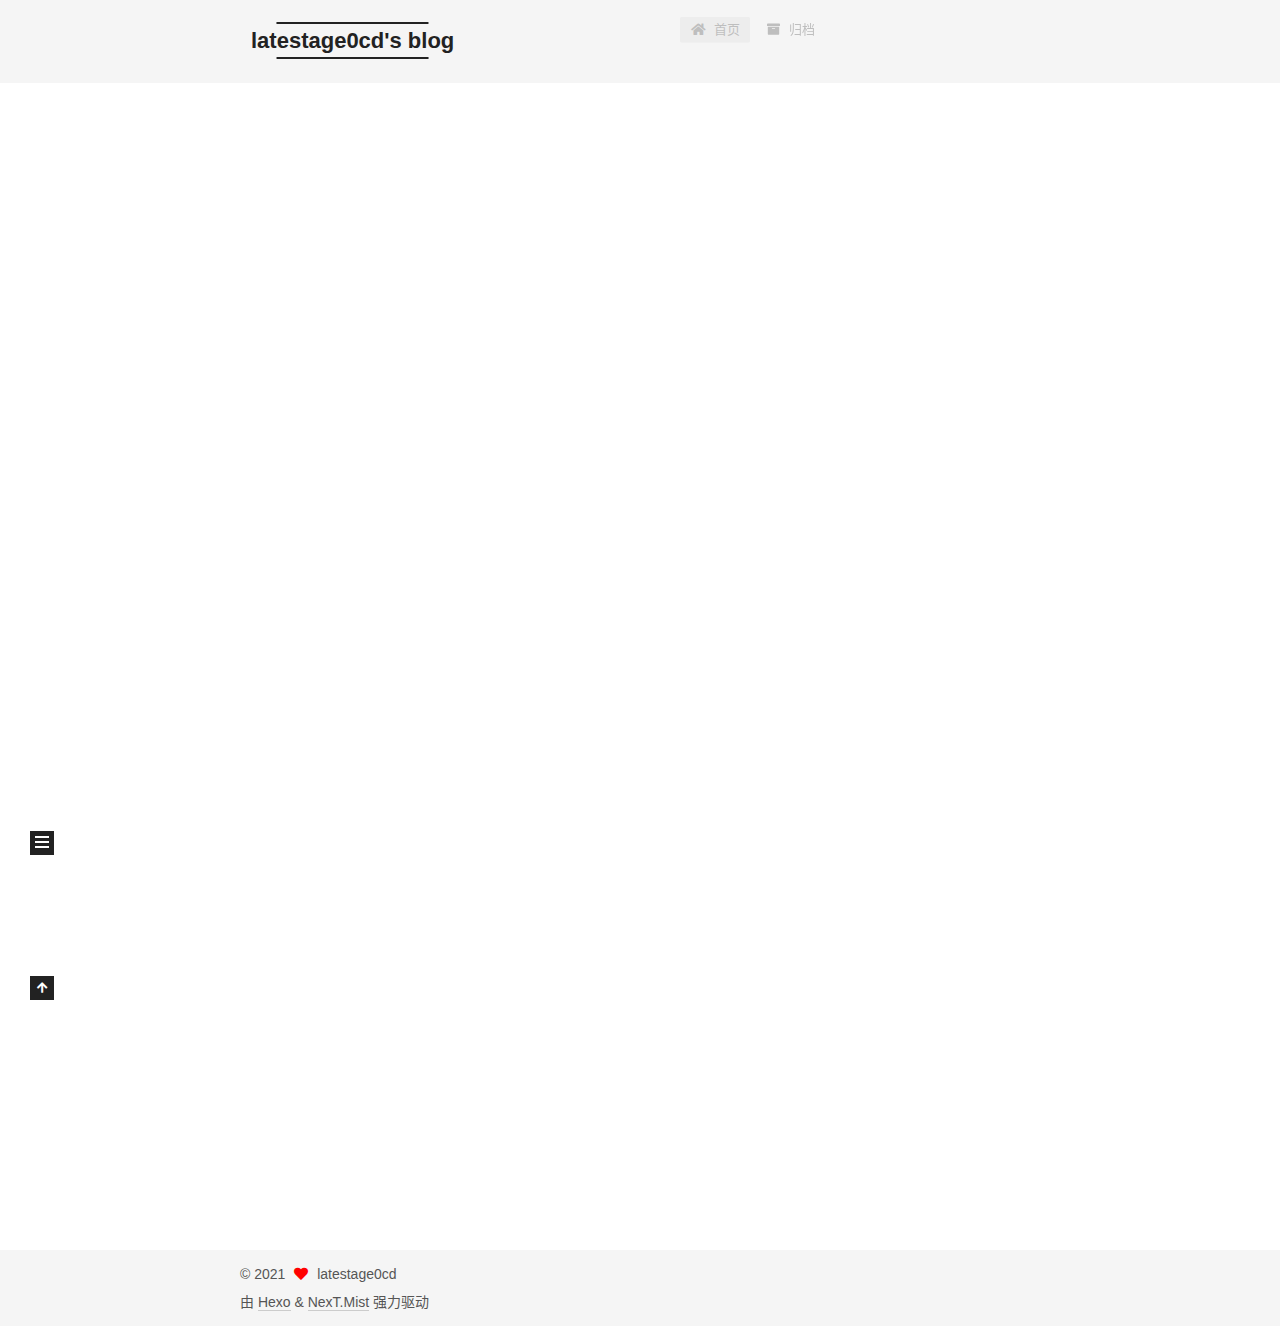
==== index.html @ 25f6921d "Site updated: 2021-05-01 20:34:21" ====
<!DOCTYPE html>
<html lang="zh-CN">
<head>
  <meta charset="UTF-8">
<meta name="viewport" content="width=device-width, initial-scale=1, maximum-scale=2">
<meta name="theme-color" content="#222">
<meta name="generator" content="Hexo 5.4.0">
  <link rel="apple-touch-icon" sizes="180x180" href="/images/apple-touch-icon-next.png">
  <link rel="icon" type="image/png" sizes="32x32" href="/images/favicon-32x32-next.png">
  <link rel="icon" type="image/png" sizes="16x16" href="/images/favicon-16x16-next.png">
  <link rel="mask-icon" href="/images/logo.svg" color="#222">

<link rel="stylesheet" href="/css/main.css">


<link rel="stylesheet" href="/lib/font-awesome/css/all.min.css">

<script id="hexo-configurations">
    var NexT = window.NexT || {};
    var CONFIG = {"hostname":"example.com","root":"/","scheme":"Mist","version":"7.8.0","exturl":false,"sidebar":{"position":"left","display":"post","padding":18,"offset":12,"onmobile":false},"copycode":{"enable":false,"show_result":false,"style":null},"back2top":{"enable":true,"sidebar":false,"scrollpercent":false},"bookmark":{"enable":false,"color":"#222","save":"auto"},"fancybox":false,"mediumzoom":false,"lazyload":false,"pangu":false,"comments":{"style":"tabs","active":null,"storage":true,"lazyload":false,"nav":null},"algolia":{"hits":{"per_page":10},"labels":{"input_placeholder":"Search for Posts","hits_empty":"We didn't find any results for the search: ${query}","hits_stats":"${hits} results found in ${time} ms"}},"localsearch":{"enable":false,"trigger":"auto","top_n_per_article":1,"unescape":false,"preload":false},"motion":{"enable":true,"async":false,"transition":{"post_block":"fadeIn","post_header":"slideDownIn","post_body":"slideDownIn","coll_header":"slideLeftIn","sidebar":"slideUpIn"}}};
  </script>

  <meta property="og:type" content="website">
<meta property="og:title" content="latestage0cd&#39;s blog">
<meta property="og:url" content="http://example.com/index.html">
<meta property="og:site_name" content="latestage0cd&#39;s blog">
<meta property="og:locale" content="zh_CN">
<meta property="article:author" content="latestage0cd">
<meta name="twitter:card" content="summary">

<link rel="canonical" href="http://example.com/">


<script id="page-configurations">
  // https://hexo.io/docs/variables.html
  CONFIG.page = {
    sidebar: "",
    isHome : true,
    isPost : false,
    lang   : 'zh-CN'
  };
</script>

  <title>latestage0cd's blog</title>
  






  <noscript>
  <style>
  .use-motion .brand,
  .use-motion .menu-item,
  .sidebar-inner,
  .use-motion .post-block,
  .use-motion .pagination,
  .use-motion .comments,
  .use-motion .post-header,
  .use-motion .post-body,
  .use-motion .collection-header { opacity: initial; }

  .use-motion .site-title,
  .use-motion .site-subtitle {
    opacity: initial;
    top: initial;
  }

  .use-motion .logo-line-before i { left: initial; }
  .use-motion .logo-line-after i { right: initial; }
  </style>
</noscript>

</head>

<body itemscope itemtype="http://schema.org/WebPage">
  <div class="container use-motion">
    <div class="headband"></div>

    <header class="header" itemscope itemtype="http://schema.org/WPHeader">
      <div class="header-inner"><div class="site-brand-container">
  <div class="site-nav-toggle">
    <div class="toggle" aria-label="切换导航栏">
      <span class="toggle-line toggle-line-first"></span>
      <span class="toggle-line toggle-line-middle"></span>
      <span class="toggle-line toggle-line-last"></span>
    </div>
  </div>

  <div class="site-meta">

    <a href="/" class="brand" rel="start">
      <span class="logo-line-before"><i></i></span>
      <h1 class="site-title">latestage0cd's blog</h1>
      <span class="logo-line-after"><i></i></span>
    </a>
  </div>

  <div class="site-nav-right">
    <div class="toggle popup-trigger">
    </div>
  </div>
</div>




<nav class="site-nav">
  <ul id="menu" class="main-menu menu">
        <li class="menu-item menu-item-home">

    <a href="/" rel="section"><i class="fa fa-home fa-fw"></i>首页</a>

  </li>
        <li class="menu-item menu-item-archives">

    <a href="/archives/" rel="section"><i class="fa fa-archive fa-fw"></i>归档</a>

  </li>
  </ul>
</nav>




</div>
    </header>

    
  <div class="back-to-top">
    <i class="fa fa-arrow-up"></i>
    <span>0%</span>
  </div>


    <main class="main">
      <div class="main-inner">
        <div class="content-wrap">
          

          <div class="content index posts-expand">
            
      
  
  
  <article itemscope itemtype="http://schema.org/Article" class="post-block" lang="zh-CN">
    <link itemprop="mainEntityOfPage" href="http://example.com/2021/05/01/hello-world/">

    <span hidden itemprop="author" itemscope itemtype="http://schema.org/Person">
      <meta itemprop="image" content="/images/avatar.gif">
      <meta itemprop="name" content="latestage0cd">
      <meta itemprop="description" content="">
    </span>

    <span hidden itemprop="publisher" itemscope itemtype="http://schema.org/Organization">
      <meta itemprop="name" content="latestage0cd's blog">
    </span>
      <header class="post-header">
        <h2 class="post-title" itemprop="name headline">
          
            <a href="/2021/05/01/hello-world/" class="post-title-link" itemprop="url">Hello World</a>
        </h2>

        <div class="post-meta">
            <span class="post-meta-item">
              <span class="post-meta-item-icon">
                <i class="far fa-calendar"></i>
              </span>
              <span class="post-meta-item-text">发表于</span>

              <time title="创建时间：2021-05-01 20:23:01" itemprop="dateCreated datePublished" datetime="2021-05-01T20:23:01+08:00">2021-05-01</time>
            </span>

          

        </div>
      </header>

    
    
    
    <div class="post-body" itemprop="articleBody">

      
          <p>Welcome to <a target="_blank" rel="noopener" href="https://hexo.io/">Hexo</a>! This is your very first post. Check <a target="_blank" rel="noopener" href="https://hexo.io/docs/">documentation</a> for more info. If you get any problems when using Hexo, you can find the answer in <a target="_blank" rel="noopener" href="https://hexo.io/docs/troubleshooting.html">troubleshooting</a> or you can ask me on <a target="_blank" rel="noopener" href="https://github.com/hexojs/hexo/issues">GitHub</a>.</p>
<h2 id="Quick-Start"><a href="#Quick-Start" class="headerlink" title="Quick Start"></a>Quick Start</h2><h3 id="Create-a-new-post"><a href="#Create-a-new-post" class="headerlink" title="Create a new post"></a>Create a new post</h3><figure class="highlight bash"><table><tr><td class="gutter"><pre><span class="line">1</span><br></pre></td><td class="code"><pre><span class="line">$ hexo new <span class="string">&quot;My New Post&quot;</span></span><br></pre></td></tr></table></figure>

<p>More info: <a target="_blank" rel="noopener" href="https://hexo.io/docs/writing.html">Writing</a></p>
<h3 id="Run-server"><a href="#Run-server" class="headerlink" title="Run server"></a>Run server</h3><figure class="highlight bash"><table><tr><td class="gutter"><pre><span class="line">1</span><br></pre></td><td class="code"><pre><span class="line">$ hexo server</span><br></pre></td></tr></table></figure>

<p>More info: <a target="_blank" rel="noopener" href="https://hexo.io/docs/server.html">Server</a></p>
<h3 id="Generate-static-files"><a href="#Generate-static-files" class="headerlink" title="Generate static files"></a>Generate static files</h3><figure class="highlight bash"><table><tr><td class="gutter"><pre><span class="line">1</span><br></pre></td><td class="code"><pre><span class="line">$ hexo generate</span><br></pre></td></tr></table></figure>

<p>More info: <a target="_blank" rel="noopener" href="https://hexo.io/docs/generating.html">Generating</a></p>
<h3 id="Deploy-to-remote-sites"><a href="#Deploy-to-remote-sites" class="headerlink" title="Deploy to remote sites"></a>Deploy to remote sites</h3><figure class="highlight bash"><table><tr><td class="gutter"><pre><span class="line">1</span><br></pre></td><td class="code"><pre><span class="line">$ hexo deploy</span><br></pre></td></tr></table></figure>

<p>More info: <a target="_blank" rel="noopener" href="https://hexo.io/docs/one-command-deployment.html">Deployment</a></p>

      
    </div>

    
    
    
      <footer class="post-footer">
        <div class="post-eof"></div>
      </footer>
  </article>
  
  
  


  



          </div>
          

<script>
  window.addEventListener('tabs:register', () => {
    let { activeClass } = CONFIG.comments;
    if (CONFIG.comments.storage) {
      activeClass = localStorage.getItem('comments_active') || activeClass;
    }
    if (activeClass) {
      let activeTab = document.querySelector(`a[href="#comment-${activeClass}"]`);
      if (activeTab) {
        activeTab.click();
      }
    }
  });
  if (CONFIG.comments.storage) {
    window.addEventListener('tabs:click', event => {
      if (!event.target.matches('.tabs-comment .tab-content .tab-pane')) return;
      let commentClass = event.target.classList[1];
      localStorage.setItem('comments_active', commentClass);
    });
  }
</script>

        </div>
          
  
  <div class="toggle sidebar-toggle">
    <span class="toggle-line toggle-line-first"></span>
    <span class="toggle-line toggle-line-middle"></span>
    <span class="toggle-line toggle-line-last"></span>
  </div>

  <aside class="sidebar">
    <div class="sidebar-inner">

      <ul class="sidebar-nav motion-element">
        <li class="sidebar-nav-toc">
          文章目录
        </li>
        <li class="sidebar-nav-overview">
          站点概览
        </li>
      </ul>

      <!--noindex-->
      <div class="post-toc-wrap sidebar-panel">
      </div>
      <!--/noindex-->

      <div class="site-overview-wrap sidebar-panel">
        <div class="site-author motion-element" itemprop="author" itemscope itemtype="http://schema.org/Person">
  <p class="site-author-name" itemprop="name">latestage0cd</p>
  <div class="site-description" itemprop="description"></div>
</div>
<div class="site-state-wrap motion-element">
  <nav class="site-state">
      <div class="site-state-item site-state-posts">
          <a href="/archives/">
        
          <span class="site-state-item-count">1</span>
          <span class="site-state-item-name">日志</span>
        </a>
      </div>
  </nav>
</div>



      </div>

    </div>
  </aside>
  <div id="sidebar-dimmer"></div>


      </div>
    </main>

    <footer class="footer">
      <div class="footer-inner">
        

        

<div class="copyright">
  
  &copy; 
  <span itemprop="copyrightYear">2021</span>
  <span class="with-love">
    <i class="fa fa-heart"></i>
  </span>
  <span class="author" itemprop="copyrightHolder">latestage0cd</span>
</div>
  <div class="powered-by">由 <a href="https://hexo.io/" class="theme-link" rel="noopener" target="_blank">Hexo</a> & <a href="https://mist.theme-next.org/" class="theme-link" rel="noopener" target="_blank">NexT.Mist</a> 强力驱动
  </div>

        








      </div>
    </footer>
  </div>

  
  <script src="/lib/anime.min.js"></script>
  <script src="/lib/velocity/velocity.min.js"></script>
  <script src="/lib/velocity/velocity.ui.min.js"></script>

<script src="/js/utils.js"></script>

<script src="/js/motion.js"></script>


<script src="/js/schemes/muse.js"></script>


<script src="/js/next-boot.js"></script>




  















  

  

</body>
</html>
---- css/main.css ----
:root {
  --body-bg-color: #fff;
  --content-bg-color: #f5f5f5;
  --card-bg-color: #f5f5f5;
  --text-color: #555;
  --blockquote-color: #666;
  --link-color: #555;
  --link-hover-color: #222;
  --brand-color: #222;
  --brand-hover-color: #222;
  --table-row-odd-bg-color: #f9f9f9;
  --table-row-hover-bg-color: #f5f5f5;
  --menu-item-bg-color: #ddd;
  --btn-default-bg: transparent;
  --btn-default-color: var(--link-color);
  --btn-default-border-color: var(--link-color);
  --btn-default-hover-bg: transparent;
  --btn-default-hover-color: var(--link-hover-color);
  --btn-default-hover-border-color: var(--link-hover-color);
}
html {
  line-height: 1.15; /* 1 */
  -webkit-text-size-adjust: 100%; /* 2 */
}
body {
  margin: 0;
}
main {
  display: block;
}
h1 {
  font-size: 2em;
  margin: 0.67em 0;
}
hr {
  box-sizing: content-box; /* 1 */
  height: 0; /* 1 */
  overflow: visible; /* 2 */
}
pre {
  font-family: monospace, monospace; /* 1 */
  font-size: 1em; /* 2 */
}
a {
  background: transparent;
}
abbr[title] {
  border-bottom: none; /* 1 */
  text-decoration: underline; /* 2 */
  text-decoration: underline dotted; /* 2 */
}
b,
strong {
  font-weight: bolder;
}
code,
kbd,
samp {
  font-family: monospace, monospace; /* 1 */
  font-size: 1em; /* 2 */
}
small {
  font-size: 80%;
}
sub,
sup {
  font-size: 75%;
  line-height: 0;
  position: relative;
  vertical-align: baseline;
}
sub {
  bottom: -0.25em;
}
sup {
  top: -0.5em;
}
img {
  border-style: none;
}
button,
input,
optgroup,
select,
textarea {
  font-family: inherit; /* 1 */
  font-size: 100%; /* 1 */
  line-height: 1.15; /* 1 */
  margin: 0; /* 2 */
}
button,
input {
/* 1 */
  overflow: visible;
}
button,
select {
/* 1 */
  text-transform: none;
}
button,
[type='button'],
[type='reset'],
[type='submit'] {
  -webkit-appearance: button;
}
button::-moz-focus-inner,
[type='button']::-moz-focus-inner,
[type='reset']::-moz-focus-inner,
[type='submit']::-moz-focus-inner {
  border-style: none;
  padding: 0;
}
button:-moz-focusring,
[type='button']:-moz-focusring,
[type='reset']:-moz-focusring,
[type='submit']:-moz-focusring {
  outline: 1px dotted ButtonText;
}
fieldset {
  padding: 0.35em 0.75em 0.625em;
}
legend {
  box-sizing: border-box; /* 1 */
  color: inherit; /* 2 */
  display: table; /* 1 */
  max-width: 100%; /* 1 */
  padding: 0; /* 3 */
  white-space: normal; /* 1 */
}
progress {
  vertical-align: baseline;
}
textarea {
  overflow: auto;
}
[type='checkbox'],
[type='radio'] {
  box-sizing: border-box; /* 1 */
  padding: 0; /* 2 */
}
[type='number']::-webkit-inner-spin-button,
[type='number']::-webkit-outer-spin-button {
  height: auto;
}
[type='search'] {
  outline-offset: -2px; /* 2 */
  -webkit-appearance: textfield; /* 1 */
}
[type='search']::-webkit-search-decoration {
  -webkit-appearance: none;
}
::-webkit-file-upload-button {
  font: inherit; /* 2 */
  -webkit-appearance: button; /* 1 */
}
details {
  display: block;
}
summary {
  display: list-item;
}
template {
  display: none;
}
[hidden] {
  display: none;
}
::selection {
  background: #262a30;
  color: #eee;
}
html,
body {
  height: 100%;
}
body {
  background: var(--body-bg-color);
  color: var(--text-color);
  font-family: 'Lato', "PingFang SC", "Microsoft YaHei", sans-serif;
  font-size: 1em;
  line-height: 2;
}
@media (max-width: 991px) {
  body {
    padding-left: 0 !important;
    padding-right: 0 !important;
  }
}
h1,
h2,
h3,
h4,
h5,
h6 {
  font-family: 'Lato', "PingFang SC", "Microsoft YaHei", sans-serif;
  font-weight: bold;
  line-height: 1.5;
  margin: 20px 0 15px;
}
h1 {
  font-size: 1.5em;
}
h2 {
  font-size: 1.375em;
}
h3 {
  font-size: 1.25em;
}
h4 {
  font-size: 1.125em;
}
h5 {
  font-size: 1em;
}
h6 {
  font-size: 0.875em;
}
p {
  margin: 0 0 20px 0;
}
a,
span.exturl {
  border-bottom: 1px solid #ccc;
  color: var(--link-color);
  outline: 0;
  text-decoration: none;
  overflow-wrap: break-word;
  word-wrap: break-word;
  cursor: pointer;
}
a:hover,
span.exturl:hover {
  border-bottom-color: var(--link-hover-color);
  color: var(--link-hover-color);
}
iframe,
img,
video {
  display: block;
  margin-left: auto;
  margin-right: auto;
  max-width: 100%;
}
hr {
  background-image: repeating-linear-gradient(-45deg, #ddd, #ddd 4px, transparent 4px, transparent 8px);
  border: 0;
  height: 3px;
  margin: 40px 0;
}
blockquote {
  border-left: 4px solid #ddd;
  color: var(--blockquote-color);
  margin: 0;
  padding: 0 15px;
}
blockquote cite::before {
  content: '-';
  padding: 0 5px;
}
dt {
  font-weight: bold;
}
dd {
  margin: 0;
  padding: 0;
}
kbd {
  background-color: #f5f5f5;
  background-image: linear-gradient(#eee, #fff, #eee);
  border: 1px solid #ccc;
  border-radius: 0.2em;
  box-shadow: 0.1em 0.1em 0.2em rgba(0,0,0,0.1);
  color: #555;
  font-family: inherit;
  padding: 0.1em 0.3em;
  white-space: nowrap;
}
.table-container {
  overflow: auto;
}
table {
  border-collapse: collapse;
  border-spacing: 0;
  font-size: 0.875em;
  margin: 0 0 20px 0;
  width: 100%;
}
tbody tr:nth-of-type(odd) {
  background: var(--table-row-odd-bg-color);
}
tbody tr:hover {
  background: var(--table-row-hover-bg-color);
}
caption,
th,
td {
  font-weight: normal;
  padding: 8px;
  vertical-align: middle;
}
th,
td {
  border: 1px solid #ddd;
  border-bottom: 3px solid #ddd;
}
th {
  font-weight: 700;
  padding-bottom: 10px;
}
td {
  border-bottom-width: 1px;
}
.btn {
  background: var(--btn-default-bg);
  border: 2px solid var(--btn-default-border-color);
  border-radius: 0;
  color: var(--btn-default-color);
  display: inline-block;
  font-size: 0.875em;
  line-height: 2;
  padding: 0 20px;
  text-decoration: none;
  transition-property: background-color;
  transition-delay: 0s;
  transition-duration: 0.2s;
  transition-timing-function: ease-in-out;
}
.btn:hover {
  background: var(--btn-default-hover-bg);
  border-color: var(--btn-default-hover-border-color);
  color: var(--btn-default-hover-color);
}
.btn + .btn {
  margin: 0 0 8px 8px;
}
.btn .fa-fw {
  text-align: left;
  width: 1.285714285714286em;
}
.toggle {
  line-height: 0;
}
.toggle .toggle-line {
  background: #fff;
  display: inline-block;
  height: 2px;
  left: 0;
  position: relative;
  top: 0;
  transition: all 0.4s;
  vertical-align: top;
  width: 100%;
}
.toggle .toggle-line:not(:first-child) {
  margin-top: 3px;
}
.toggle.toggle-arrow .toggle-line-first {
  left: 50%;
  top: 2px;
  transform: rotate(45deg);
  width: 50%;
}
.toggle.toggle-arrow .toggle-line-middle {
  left: 2px;
  width: 90%;
}
.toggle.toggle-arrow .toggle-line-last {
  left: 50%;
  top: -2px;
  transform: rotate(-45deg);
  width: 50%;
}
.toggle.toggle-close .toggle-line-first {
  transform: rotate(-45deg);
  top: 5px;
}
.toggle.toggle-close .toggle-line-middle {
  opacity: 0;
}
.toggle.toggle-close .toggle-line-last {
  transform: rotate(45deg);
  top: -5px;
}
.highlight,
pre {
  background: #f7f7f7;
  color: #4d4d4c;
  line-height: 1.6;
  margin: 0 auto 20px;
}
pre,
code {
  font-family: consolas, Menlo, monospace, "PingFang SC", "Microsoft YaHei";
}
code {
  background: #eee;
  border-radius: 3px;
  color: #555;
  padding: 2px 4px;
  overflow-wrap: break-word;
  word-wrap: break-word;
}
.highlight *::selection {
  background: #d6d6d6;
}
.highlight pre {
  border: 0;
  margin: 0;
  padding: 10px 0;
}
.highlight table {
  border: 0;
  margin: 0;
  width: auto;
}
.highlight td {
  border: 0;
  padding: 0;
}
.highlight figcaption {
  background: #eff2f3;
  color: #4d4d4c;
  display: flex;
  font-size: 0.875em;
  justify-content: space-between;
  line-height: 1.2;
  padding: 0.5em;
}
.highlight figcaption a {
  color: #4d4d4c;
}
.highlight figcaption a:hover {
  border-bottom-color: #4d4d4c;
}
.highlight .gutter {
  -moz-user-select: none;
  -ms-user-select: none;
  -webkit-user-select: none;
  user-select: none;
}
.highlight .gutter pre {
  background: #eff2f3;
  color: #869194;
  padding-left: 10px;
  padding-right: 10px;
  text-align: right;
}
.highlight .code pre {
  background: #f7f7f7;
  padding-left: 10px;
  width: 100%;
}
.gist table {
  width: auto;
}
.gist table td {
  border: 0;
}
pre {
  overflow: auto;
  padding: 10px;
}
pre code {
  background: none;
  color: #4d4d4c;
  font-size: 0.875em;
  padding: 0;
  text-shadow: none;
}
pre .deletion {
  background: #fdd;
}
pre .addition {
  background: #dfd;
}
pre .meta {
  color: #eab700;
  -moz-user-select: none;
  -ms-user-select: none;
  -webkit-user-select: none;
  user-select: none;
}
pre .comment {
  color: #8e908c;
}
pre .variable,
pre .attribute,
pre .tag,
pre .name,
pre .regexp,
pre .ruby .constant,
pre .xml .tag .title,
pre .xml .pi,
pre .xml .doctype,
pre .html .doctype,
pre .css .id,
pre .css .class,
pre .css .pseudo {
  color: #c82829;
}
pre .number,
pre .preprocessor,
pre .built_in,
pre .builtin-name,
pre .literal,
pre .params,
pre .constant,
pre .command {
  color: #f5871f;
}
pre .ruby .class .title,
pre .css .rules .attribute,
pre .string,
pre .symbol,
pre .value,
pre .inheritance,
pre .header,
pre .ruby .symbol,
pre .xml .cdata,
pre .special,
pre .formula {
  color: #718c00;
}
pre .title,
pre .css .hexcolor {
  color: #3e999f;
}
pre .function,
pre .python .decorator,
pre .python .title,
pre .ruby .function .title,
pre .ruby .title .keyword,
pre .perl .sub,
pre .javascript .title,
pre .coffeescript .title {
  color: #4271ae;
}
pre .keyword,
pre .javascript .function {
  color: #8959a8;
}
.blockquote-center {
  border-left: none;
  margin: 40px 0;
  padding: 0;
  position: relative;
  text-align: center;
}
.blockquote-center .fa {
  display: block;
  opacity: 0.6;
  position: absolute;
  width: 100%;
}
.blockquote-center .fa-quote-left {
  border-top: 1px solid #ccc;
  text-align: left;
  top: -20px;
}
.blockquote-center .fa-quote-right {
  border-bottom: 1px solid #ccc;
  text-align: right;
  bottom: -20px;
}
.blockquote-center p,
.blockquote-center div {
  text-align: center;
}
.post-body .group-picture img {
  margin: 0 auto;
  padding: 0 3px;
}
.group-picture-row {
  margin-bottom: 6px;
  overflow: hidden;
}
.group-picture-column {
  float: left;
  margin-bottom: 10px;
}
.post-body .label {
  color: #555;
  display: inline;
  padding: 0 2px;
}
.post-body .label.default {
  background: #f0f0f0;
}
.post-body .label.primary {
  background: #efe6f7;
}
.post-body .label.info {
  background: #e5f2f8;
}
.post-body .label.success {
  background: #e7f4e9;
}
.post-body .label.warning {
  background: #fcf6e1;
}
.post-body .label.danger {
  background: #fae8eb;
}
.post-body .tabs {
  margin-bottom: 20px;
}
.post-body .tabs,
.tabs-comment {
  display: block;
  padding-top: 10px;
  position: relative;
}
.post-body .tabs ul.nav-tabs,
.tabs-comment ul.nav-tabs {
  display: flex;
  flex-wrap: wrap;
  margin: 0;
  margin-bottom: -1px;
  padding: 0;
}
@media (max-width: 413px) {
  .post-body .tabs ul.nav-tabs,
  .tabs-comment ul.nav-tabs {
    display: block;
    margin-bottom: 5px;
  }
}
.post-body .tabs ul.nav-tabs li.tab,
.tabs-comment ul.nav-tabs li.tab {
  border-bottom: 1px solid #ddd;
  border-left: 1px solid transparent;
  border-right: 1px solid transparent;
  border-top: 3px solid transparent;
  flex-grow: 1;
  list-style-type: none;
  border-radius: 0 0 0 0;
}
@media (max-width: 413px) {
  .post-body .tabs ul.nav-tabs li.tab,
  .tabs-comment ul.nav-tabs li.tab {
    border-bottom: 1px solid transparent;
    border-left: 3px solid transparent;
    border-right: 1px solid transparent;
    border-top: 1px solid transparent;
  }
}
@media (max-width: 413px) {
  .post-body .tabs ul.nav-tabs li.tab,
  .tabs-comment ul.nav-tabs li.tab {
    border-radius: 0;
  }
}
.post-body .tabs ul.nav-tabs li.tab a,
.tabs-comment ul.nav-tabs li.tab a {
  border-bottom: initial;
  display: block;
  line-height: 1.8;
  outline: 0;
  padding: 0.25em 0.75em;
  text-align: center;
  transition-delay: 0s;
  transition-duration: 0.2s;
  transition-timing-function: ease-out;
}
.post-body .tabs ul.nav-tabs li.tab a i,
.tabs-comment ul.nav-tabs li.tab a i {
  width: 1.285714285714286em;
}
.post-body .tabs ul.nav-tabs li.tab.active,
.tabs-comment ul.nav-tabs li.tab.active {
  border-bottom: 1px solid transparent;
  border-left: 1px solid #ddd;
  border-right: 1px solid #ddd;
  border-top: 3px solid #fc6423;
}
@media (max-width: 413px) {
  .post-body .tabs ul.nav-tabs li.tab.active,
  .tabs-comment ul.nav-tabs li.tab.active {
    border-bottom: 1px solid #ddd;
    border-left: 3px solid #fc6423;
    border-right: 1px solid #ddd;
    border-top: 1px solid #ddd;
  }
}
.post-body .tabs ul.nav-tabs li.tab.active a,
.tabs-comment ul.nav-tabs li.tab.active a {
  color: var(--link-color);
  cursor: default;
}
.post-body .tabs .tab-content .tab-pane,
.tabs-comment .tab-content .tab-pane {
  border: 1px solid #ddd;
  border-top: 0;
  padding: 20px 20px 0 20px;
  border-radius: 0;
}
.post-body .tabs .tab-content .tab-pane:not(.active),
.tabs-comment .tab-content .tab-pane:not(.active) {
  display: none;
}
.post-body .tabs .tab-content .tab-pane.active,
.tabs-comment .tab-content .tab-pane.active {
  display: block;
}
.post-body .tabs .tab-content .tab-pane.active:nth-of-type(1),
.tabs-comment .tab-content .tab-pane.active:nth-of-type(1) {
  border-radius: 0 0 0 0;
}
@media (max-width: 413px) {
  .post-body .tabs .tab-content .tab-pane.active:nth-of-type(1),
  .tabs-comment .tab-content .tab-pane.active:nth-of-type(1) {
    border-radius: 0;
  }
}
.post-body .note {
  border-radius: 3px;
  margin-bottom: 20px;
  padding: 1em;
  position: relative;
  border: 1px solid #eee;
  border-left-width: 5px;
}
.post-body .note h2,
.post-body .note h3,
.post-body .note h4,
.post-body .note h5,
.post-body .note h6 {
  margin-top: 0;
  border-bottom: initial;
  margin-bottom: 0;
  padding-top: 0;
}
.post-body .note p:first-child,
.post-body .note ul:first-child,
.post-body .note ol:first-child,
.post-body .note table:first-child,
.post-body .note pre:first-child,
.post-body .note blockquote:first-child,
.post-body .note img:first-child {
  margin-top: 0;
}
.post-body .note p:last-child,
.post-body .note ul:last-child,
.post-body .note ol:last-child,
.post-body .note table:last-child,
.post-body .note pre:last-child,
.post-body .note blockquote:last-child,
.post-body .note img:last-child {
  margin-bottom: 0;
}
.post-body .note.default {
  border-left-color: #777;
}
.post-body .note.default h2,
.post-body .note.default h3,
.post-body .note.default h4,
.post-body .note.default h5,
.post-body .note.default h6 {
  color: #777;
}
.post-body .note.primary {
  border-left-color: #6f42c1;
}
.post-body .note.primary h2,
.post-body .note.primary h3,
.post-body .note.primary h4,
.post-body .note.primary h5,
.post-body .note.primary h6 {
  color: #6f42c1;
}
.post-body .note.info {
  border-left-color: #428bca;
}
.post-body .note.info h2,
.post-body .note.info h3,
.post-body .note.info h4,
.post-body .note.info h5,
.post-body .note.info h6 {
  color: #428bca;
}
.post-body .note.success {
  border-left-color: #5cb85c;
}
.post-body .note.success h2,
.post-body .note.success h3,
.post-body .note.success h4,
.post-body .note.success h5,
.post-body .note.success h6 {
  color: #5cb85c;
}
.post-body .note.warning {
  border-left-color: #f0ad4e;
}
.post-body .note.warning h2,
.post-body .note.warning h3,
.post-body .note.warning h4,
.post-body .note.warning h5,
.post-body .note.warning h6 {
  color: #f0ad4e;
}
.post-body .note.danger {
  border-left-color: #d9534f;
}
.post-body .note.danger h2,
.post-body .note.danger h3,
.post-body .note.danger h4,
.post-body .note.danger h5,
.post-body .note.danger h6 {
  color: #d9534f;
}
.pagination .prev,
.pagination .next,
.pagination .page-number,
.pagination .space {
  display: inline-block;
  margin: 0 10px;
  padding: 0 11px;
  position: relative;
  top: -1px;
}
@media (max-width: 767px) {
  .pagination .prev,
  .pagination .next,
  .pagination .page-number,
  .pagination .space {
    margin: 0 5px;
  }
}
.pagination {
  border-top: 1px solid #eee;
  margin: 120px 0 0;
  text-align: center;
}
.pagination .prev,
.pagination .next,
.pagination .page-number {
  border-bottom: 0;
  border-top: 1px solid #eee;
  transition-property: border-color;
  transition-delay: 0s;
  transition-duration: 0.2s;
  transition-timing-function: ease-in-out;
}
.pagination .prev:hover,
.pagination .next:hover,
.pagination .page-number:hover {
  border-top-color: #222;
}
.pagination .space {
  margin: 0;
  padding: 0;
}
.pagination .prev {
  margin-left: 0;
}
.pagination .next {
  margin-right: 0;
}
.pagination .page-number.current {
  background: #ccc;
  border-top-color: #ccc;
  color: #fff;
}
@media (max-width: 767px) {
  .pagination {
    border-top: none;
  }
  .pagination .prev,
  .pagination .next,
  .pagination .page-number {
    border-bottom: 1px solid #eee;
    border-top: 0;
    margin-bottom: 10px;
    padding: 0 10px;
  }
  .pagination .prev:hover,
  .pagination .next:hover,
  .pagination .page-number:hover {
    border-bottom-color: #222;
  }
}
.comments {
  margin-top: 60px;
  overflow: hidden;
}
.comment-button-group {
  display: flex;
  flex-wrap: wrap-reverse;
  justify-content: center;
  margin: 1em 0;
}
.comment-button-group .comment-button {
  margin: 0.1em 0.2em;
}
.comment-button-group .comment-button.active {
  background: var(--btn-default-hover-bg);
  border-color: var(--btn-default-hover-border-color);
  color: var(--btn-default-hover-color);
}
.comment-position {
  display: none;
}
.comment-position.active {
  display: block;
}
.tabs-comment {
  background: var(--content-bg-color);
  margin-top: 4em;
  padding-top: 0;
}
.tabs-comment .comments {
  border: 0;
  box-shadow: none;
  margin-top: 0;
  padding-top: 0;
}
.container {
  min-height: 100%;
  position: relative;
}
.main-inner {
  margin: 0 auto;
  width: 700px;
}
@media (min-width: 1200px) {
  .main-inner {
    width: 800px;
  }
}
@media (min-width: 1600px) {
  .main-inner {
    width: 900px;
  }
}
@media (max-width: 767px) {
  .content-wrap {
    padding: 0 20px;
  }
}
.header {
  background: transparent;
}
.header-inner {
  margin: 0 auto;
  width: 700px;
}
@media (min-width: 1200px) {
  .header-inner {
    width: 800px;
  }
}
@media (min-width: 1600px) {
  .header-inner {
    width: 900px;
  }
}
.site-brand-container {
  display: flex;
  flex-shrink: 0;
  padding: 0 10px;
}
.headband {
  background: #222;
  height: 3px;
}
.site-meta {
  flex-grow: 1;
  text-align: left;
}
@media (max-width: 767px) {
  .site-meta {
    text-align: center;
  }
}
.brand {
  border-bottom: none;
  color: var(--brand-color);
  display: inline-block;
  line-height: 1.375em;
  padding: 0 40px;
  position: relative;
}
.brand:hover {
  color: var(--brand-hover-color);
}
.site-title {
  font-family: 'Lato', "PingFang SC", "Microsoft YaHei", sans-serif;
  font-size: 1.375em;
  font-weight: normal;
  margin: 0;
}
.site-subtitle {
  color: #999;
  font-size: 0.8125em;
  margin: 10px 0;
}
.use-motion .brand {
  opacity: 0;
}
.use-motion .site-title,
.use-motion .site-subtitle,
.use-motion .custom-logo-image {
  opacity: 0;
  position: relative;
  top: -10px;
}
.site-nav-toggle,
.site-nav-right {
  display: none;
}
@media (max-width: 767px) {
  .site-nav-toggle,
  .site-nav-right {
    display: flex;
    flex-direction: column;
    justify-content: center;
  }
}
.site-nav-toggle .toggle,
.site-nav-right .toggle {
  color: var(--text-color);
  padding: 10px;
  width: 22px;
}
.site-nav-toggle .toggle .toggle-line,
.site-nav-right .toggle .toggle-line {
  background: var(--text-color);
  border-radius: 1px;
}
.site-nav {
  display: block;
}
@media (max-width: 767px) {
  .site-nav {
    clear: both;
    display: none;
  }
}
.site-nav.site-nav-on {
  display: block;
}
.menu {
  margin-top: 20px;
  padding-left: 0;
  text-align: center;
}
.menu-item {
  display: inline-block;
  list-style: none;
  margin: 0 10px;
}
@media (max-width: 767px) {
  .menu-item {
    display: block;
    margin-top: 10px;
  }
  .menu-item.menu-item-search {
    display: none;
  }
}
.menu-item a,
.menu-item span.exturl {
  border-bottom: 0;
  display: block;
  font-size: 0.8125em;
  transition-property: border-color;
  transition-delay: 0s;
  transition-duration: 0.2s;
  transition-timing-function: ease-in-out;
}
@media (hover: none) {
  .menu-item a:hover,
  .menu-item span.exturl:hover {
    border-bottom-color: transparent !important;
  }
}
.menu-item .fa,
.menu-item .fab,
.menu-item .far,
.menu-item .fas {
  margin-right: 8px;
}
.menu-item .badge {
  display: inline-block;
  font-weight: bold;
  line-height: 1;
  margin-left: 0.35em;
  margin-top: 0.35em;
  text-align: center;
  white-space: nowrap;
}
@media (max-width: 767px) {
  .menu-item .badge {
    float: right;
    margin-left: 0;
  }
}
.menu-item-active a,
.menu .menu-item a:hover,
.menu .menu-item span.exturl:hover {
  background: var(--menu-item-bg-color);
}
.use-motion .menu-item {
  opacity: 0;
}
.sidebar {
  background: #222;
  bottom: 0;
  box-shadow: inset 0 2px 6px #000;
  position: fixed;
  top: 0;
}
@media (max-width: 991px) {
  .sidebar {
    display: none;
  }
}
.sidebar-inner {
  color: #999;
  padding: 18px 10px;
  text-align: center;
}
.cc-license {
  margin-top: 10px;
  text-align: center;
}
.cc-license .cc-opacity {
  border-bottom: none;
  opacity: 0.7;
}
.cc-license .cc-opacity:hover {
  opacity: 0.9;
}
.cc-license img {
  display: inline-block;
}
.site-author-image {
  border: 2px solid #333;
  display: block;
  margin: 0 auto;
  max-width: 96px;
  padding: 2px;
}
.site-author-name {
  color: #f5f5f5;
  font-weight: normal;
  margin: 5px 0 0;
  text-align: center;
}
.site-description {
  color: #999;
  font-size: 1em;
  margin-top: 5px;
  text-align: center;
}
.links-of-author {
  margin-top: 15px;
}
.links-of-author a,
.links-of-author span.exturl {
  border-bottom-color: #555;
  display: inline-block;
  font-size: 0.8125em;
  margin-bottom: 10px;
  margin-right: 10px;
  vertical-align: middle;
}
.links-of-author a::before,
.links-of-author span.exturl::before {
  background: #b5def4;
  border-radius: 50%;
  content: ' ';
  display: inline-block;
  height: 4px;
  margin-right: 3px;
  vertical-align: middle;
  width: 4px;
}
.sidebar-button {
  margin-top: 15px;
}
.sidebar-button a {
  border: 1px solid #fc6423;
  border-radius: 4px;
  color: #fc6423;
  display: inline-block;
  padding: 0 15px;
}
.sidebar-button a .fa,
.sidebar-button a .fab,
.sidebar-button a .far,
.sidebar-button a .fas {
  margin-right: 5px;
}
.sidebar-button a:hover {
  background: #fc6423;
  border: 1px solid #fc6423;
  color: #fff;
}
.sidebar-button a:hover .fa,
.sidebar-button a:hover .fab,
.sidebar-button a:hover .far,
.sidebar-button a:hover .fas {
  color: #fff;
}
.links-of-blogroll {
  font-size: 0.8125em;
  margin-top: 10px;
}
.links-of-blogroll-title {
  font-size: 0.875em;
  font-weight: 600;
  margin-top: 0;
}
.links-of-blogroll-list {
  list-style: none;
  margin: 0;
  padding: 0;
}
#sidebar-dimmer {
  display: none;
}
@media (max-width: 767px) {
  #sidebar-dimmer {
    background: #000;
    display: block;
    height: 100%;
    left: 100%;
    opacity: 0;
    position: fixed;
    top: 0;
    width: 100%;
    z-index: 1100;
  }
  .sidebar-active + #sidebar-dimmer {
    opacity: 0.7;
    transform: translateX(-100%);
    transition: opacity 0.5s;
  }
}
.sidebar-nav {
  margin: 0;
  padding-bottom: 20px;
  padding-left: 0;
}
.sidebar-nav li {
  border-bottom: 1px solid transparent;
  color: #666;
  cursor: pointer;
  display: inline-block;
  font-size: 0.875em;
}
.sidebar-nav li.sidebar-nav-overview {
  margin-left: 10px;
}
.sidebar-nav li:hover {
  color: #f5f5f5;
}
.sidebar-nav .sidebar-nav-active {
  border-bottom-color: #87daff;
  color: #87daff;
}
.sidebar-nav .sidebar-nav-active:hover {
  color: #87daff;
}
.sidebar-panel {
  display: none;
  overflow-x: hidden;
  overflow-y: auto;
}
.sidebar-panel-active {
  display: block;
}
.sidebar-toggle {
  background: #222;
  bottom: 45px;
  cursor: pointer;
  height: 14px;
  left: 30px;
  padding: 5px;
  position: fixed;
  width: 14px;
  z-index: 1300;
}
@media (max-width: 991px) {
  .sidebar-toggle {
    left: 20px;
    opacity: 0.8;
    display: none;
  }
}
.sidebar-toggle:hover .toggle-line {
  background: #87daff;
}
.post-toc {
  font-size: 0.875em;
}
.post-toc ol {
  list-style: none;
  margin: 0;
  padding: 0 2px 5px 10px;
  text-align: left;
}
.post-toc ol > ol {
  padding-left: 0;
}
.post-toc ol a {
  transition-property: all;
  transition-delay: 0s;
  transition-duration: 0.2s;
  transition-timing-function: ease-in-out;
}
.post-toc .nav-item {
  line-height: 1.8;
  overflow: hidden;
  text-overflow: ellipsis;
  white-space: nowrap;
}
.post-toc .nav .nav-child {
  display: none;
}
.post-toc .nav .active > .nav-child {
  display: block;
}
.post-toc .nav .active-current > .nav-child {
  display: block;
}
.post-toc .nav .active-current > .nav-child > .nav-item {
  display: block;
}
.post-toc .nav .active > a {
  border-bottom-color: #87daff;
  color: #87daff;
}
.post-toc .nav .active-current > a {
  color: #87daff;
}
.post-toc .nav .active-current > a:hover {
  color: #87daff;
}
.site-state {
  display: flex;
  justify-content: center;
  line-height: 1.4;
  margin-top: 10px;
  overflow: hidden;
  text-align: center;
  white-space: nowrap;
}
.site-state-item {
  padding: 0 15px;
}
.site-state-item:not(:first-child) {
  border-left: 1px solid #333;
}
.site-state-item a {
  border-bottom: none;
}
.site-state-item-count {
  display: block;
  font-size: 1.25em;
  font-weight: 600;
  text-align: center;
}
.site-state-item-name {
  color: inherit;
  font-size: 0.875em;
}
.footer {
  color: #999;
  font-size: 0.875em;
  padding: 20px 0;
}
.footer.footer-fixed {
  bottom: 0;
  left: 0;
  position: absolute;
  right: 0;
}
.footer-inner {
  box-sizing: border-box;
  margin: 0 auto;
  text-align: center;
  width: 700px;
}
@media (min-width: 1200px) {
  .footer-inner {
    width: 800px;
  }
}
@media (min-width: 1600px) {
  .footer-inner {
    width: 900px;
  }
}
.languages {
  display: inline-block;
  font-size: 1.125em;
  position: relative;
}
.languages .lang-select-label span {
  margin: 0 0.5em;
}
.languages .lang-select {
  height: 100%;
  left: 0;
  opacity: 0;
  position: absolute;
  top: 0;
  width: 100%;
}
.with-love {
  color: #ff0000;
  display: inline-block;
  margin: 0 5px;
}
.powered-by,
.theme-info {
  display: inline-block;
}
@-moz-keyframes iconAnimate {
  0%, 100% {
    transform: scale(1);
  }
  10%, 30% {
    transform: scale(0.9);
  }
  20%, 40%, 60%, 80% {
    transform: scale(1.1);
  }
  50%, 70% {
    transform: scale(1.1);
  }
}
@-webkit-keyframes iconAnimate {
  0%, 100% {
    transform: scale(1);
  }
  10%, 30% {
    transform: scale(0.9);
  }
  20%, 40%, 60%, 80% {
    transform: scale(1.1);
  }
  50%, 70% {
    transform: scale(1.1);
  }
}
@-o-keyframes iconAnimate {
  0%, 100% {
    transform: scale(1);
  }
  10%, 30% {
    transform: scale(0.9);
  }
  20%, 40%, 60%, 80% {
    transform: scale(1.1);
  }
  50%, 70% {
    transform: scale(1.1);
  }
}
@keyframes iconAnimate {
  0%, 100% {
    transform: scale(1);
  }
  10%, 30% {
    transform: scale(0.9);
  }
  20%, 40%, 60%, 80% {
    transform: scale(1.1);
  }
  50%, 70% {
    transform: scale(1.1);
  }
}
.back-to-top {
  font-size: 12px;
  text-align: center;
  transition-delay: 0s;
  transition-duration: 0.2s;
  transition-timing-function: ease-in-out;
}
.back-to-top {
  background: #222;
  bottom: -100px;
  box-sizing: border-box;
  color: #fff;
  cursor: pointer;
  left: 30px;
  opacity: 1;
  padding: 0 6px;
  position: fixed;
  transition-property: bottom;
  z-index: 1300;
  width: 24px;
}
.back-to-top span {
  display: none;
}
.back-to-top:hover {
  color: #87daff;
}
.back-to-top.back-to-top-on {
  bottom: 19px;
}
@media (max-width: 991px) {
  .back-to-top {
    left: 20px;
    opacity: 0.8;
  }
}
.post-body {
  font-family: 'Lato', "PingFang SC", "Microsoft YaHei", sans-serif;
  overflow-wrap: break-word;
  word-wrap: break-word;
}
@media (min-width: 1200px) {
  .post-body {
    font-size: 1.125em;
  }
}
.post-body .exturl .fa {
  font-size: 0.875em;
  margin-left: 4px;
}
.post-body .image-caption,
.post-body .figure .caption {
  color: #999;
  font-size: 0.875em;
  font-weight: bold;
  line-height: 1;
  margin: -20px auto 15px;
  text-align: center;
}
.post-sticky-flag {
  display: inline-block;
  transform: rotate(30deg);
}
.post-button {
  margin-top: 40px;
  text-align: center;
}
.use-motion .post-block,
.use-motion .pagination,
.use-motion .comments {
  opacity: 0;
}
.use-motion .post-header {
  opacity: 0;
}
.use-motion .post-body {
  opacity: 0;
}
.use-motion .collection-header {
  opacity: 0;
}
.posts-collapse {
  margin-left: 35px;
  position: relative;
}
@media (max-width: 767px) {
  .posts-collapse {
    margin-left: 0px;
    margin-right: 0px;
  }
}
.posts-collapse .collection-title {
  font-size: 1.125em;
  position: relative;
}
.posts-collapse .collection-title::before {
  background: #999;
  border: 1px solid #fff;
  border-radius: 50%;
  content: ' ';
  height: 10px;
  left: 0;
  margin-left: -6px;
  margin-top: -4px;
  position: absolute;
  top: 50%;
  width: 10px;
}
.posts-collapse .collection-year {
  font-size: 1.5em;
  font-weight: bold;
  margin: 60px 0;
  position: relative;
}
.posts-collapse .collection-year::before {
  background: #bbb;
  border-radius: 50%;
  content: ' ';
  height: 8px;
  left: 0;
  margin-left: -4px;
  margin-top: -4px;
  position: absolute;
  top: 50%;
  width: 8px;
}
.posts-collapse .collection-header {
  display: block;
  margin: 0 0 0 20px;
}
.posts-collapse .collection-header small {
  color: #bbb;
  margin-left: 5px;
}
.posts-collapse .post-header {
  border-bottom: 1px dashed #ccc;
  margin: 30px 0;
  padding-left: 15px;
  position: relative;
  transition-property: border;
  transition-delay: 0s;
  transition-duration: 0.2s;
  transition-timing-function: ease-in-out;
}
.posts-collapse .post-header::before {
  background: #bbb;
  border: 1px solid #fff;
  border-radius: 50%;
  content: ' ';
  height: 6px;
  left: 0;
  margin-left: -4px;
  position: absolute;
  top: 0.75em;
  transition-property: background;
  width: 6px;
  transition-delay: 0s;
  transition-duration: 0.2s;
  transition-timing-function: ease-in-out;
}
.posts-collapse .post-header:hover {
  border-bottom-color: #666;
}
.posts-collapse .post-header:hover::before {
  background: #222;
}
.posts-collapse .post-meta {
  display: inline;
  font-size: 0.75em;
  margin-right: 10px;
}
.posts-collapse .post-title {
  display: inline;
}
.posts-collapse .post-title a,
.posts-collapse .post-title span.exturl {
  border-bottom: none;
  color: var(--link-color);
}
.posts-collapse .post-title .fa-external-link-alt {
  font-size: 0.875em;
  margin-left: 5px;
}
.posts-collapse::before {
  background: #f5f5f5;
  content: ' ';
  height: 100%;
  left: 0;
  margin-left: -2px;
  position: absolute;
  top: 1.25em;
  width: 4px;
}
.post-eof {
  background: #ccc;
  height: 1px;
  margin: 80px auto 60px;
  text-align: center;
  width: 8%;
}
.post-block:last-of-type .post-eof {
  display: none;
}
.content {
  padding-top: 40px;
}
@media (min-width: 992px) {
  .post-body {
    text-align: justify;
  }
}
@media (max-width: 991px) {
  .post-body {
    text-align: justify;
  }
}
.post-body h1,
.post-body h2,
.post-body h3,
.post-body h4,
.post-body h5,
.post-body h6 {
  padding-top: 10px;
}
.post-body h1 .header-anchor,
.post-body h2 .header-anchor,
.post-body h3 .header-anchor,
.post-body h4 .header-anchor,
.post-body h5 .header-anchor,
.post-body h6 .header-anchor {
  border-bottom-style: none;
  color: #ccc;
  float: right;
  margin-left: 10px;
  visibility: hidden;
}
.post-body h1 .header-anchor:hover,
.post-body h2 .header-anchor:hover,
.post-body h3 .header-anchor:hover,
.post-body h4 .header-anchor:hover,
.post-body h5 .header-anchor:hover,
.post-body h6 .header-anchor:hover {
  color: inherit;
}
.post-body h1:hover .header-anchor,
.post-body h2:hover .header-anchor,
.post-body h3:hover .header-anchor,
.post-body h4:hover .header-anchor,
.post-body h5:hover .header-anchor,
.post-body h6:hover .header-anchor {
  visibility: visible;
}
.post-body iframe,
.post-body img,
.post-body video {
  margin-bottom: 20px;
}
.post-body .video-container {
  height: 0;
  margin-bottom: 20px;
  overflow: hidden;
  padding-top: 75%;
  position: relative;
  width: 100%;
}
.post-body .video-container iframe,
.post-body .video-container object,
.post-body .video-container embed {
  height: 100%;
  left: 0;
  margin: 0;
  position: absolute;
  top: 0;
  width: 100%;
}
.post-gallery {
  align-items: center;
  display: grid;
  grid-gap: 10px;
  grid-template-columns: 1fr 1fr 1fr;
  margin-bottom: 20px;
}
@media (max-width: 767px) {
  .post-gallery {
    grid-template-columns: 1fr 1fr;
  }
}
.post-gallery a {
  border: 0;
}
.post-gallery img {
  margin: 0;
}
.posts-expand .post-header {
  font-size: 1.125em;
}
.posts-expand .post-title {
  font-size: 1.5em;
  font-weight: normal;
  margin: initial;
  text-align: center;
  overflow-wrap: break-word;
  word-wrap: break-word;
}
.posts-expand .post-title-link {
  border-bottom: none;
  color: var(--link-color);
  display: inline-block;
  position: relative;
  vertical-align: top;
}
.posts-expand .post-title-link::before {
  background: var(--link-color);
  bottom: 0;
  content: '';
  height: 2px;
  left: 0;
  position: absolute;
  transform: scaleX(0);
  visibility: hidden;
  width: 100%;
  transition-delay: 0s;
  transition-duration: 0.2s;
  transition-timing-function: ease-in-out;
}
.posts-expand .post-title-link:hover::before {
  transform: scaleX(1);
  visibility: visible;
}
.posts-expand .post-title-link .fa-external-link-alt {
  font-size: 0.875em;
  margin-left: 5px;
}
.posts-expand .post-meta {
  color: #999;
  font-family: 'Lato', "PingFang SC", "Microsoft YaHei", sans-serif;
  font-size: 0.75em;
  margin: 3px 0 60px 0;
  text-align: center;
}
.posts-expand .post-meta .post-description {
  font-size: 0.875em;
  margin-top: 2px;
}
.posts-expand .post-meta time {
  border-bottom: 1px dashed #999;
  cursor: pointer;
}
.post-meta .post-meta-item + .post-meta-item::before {
  content: '|';
  margin: 0 0.5em;
}
.post-meta-divider {
  margin: 0 0.5em;
}
.post-meta-item-icon {
  margin-right: 3px;
}
@media (max-width: 991px) {
  .post-meta-item-icon {
    display: inline-block;
  }
}
@media (max-width: 991px) {
  .post-meta-item-text {
    display: none;
  }
}
.post-nav {
  border-top: 1px solid #eee;
  display: flex;
  justify-content: space-between;
  margin-top: 15px;
  padding: 10px 5px 0;
}
.post-nav-item {
  flex: 1;
}
.post-nav-item a {
  border-bottom: none;
  display: block;
  font-size: 0.875em;
  line-height: 1.6;
  position: relative;
}
.post-nav-item a:active {
  top: 2px;
}
.post-nav-item .fa {
  font-size: 0.75em;
}
.post-nav-item:first-child {
  margin-right: 15px;
}
.post-nav-item:first-child .fa {
  margin-right: 5px;
}
.post-nav-item:last-child {
  margin-left: 15px;
  text-align: right;
}
.post-nav-item:last-child .fa {
  margin-left: 5px;
}
.rtl.post-body p,
.rtl.post-body a,
.rtl.post-body h1,
.rtl.post-body h2,
.rtl.post-body h3,
.rtl.post-body h4,
.rtl.post-body h5,
.rtl.post-body h6,
.rtl.post-body li,
.rtl.post-body ul,
.rtl.post-body ol {
  direction: rtl;
  font-family: UKIJ Ekran;
}
.rtl.post-title {
  font-family: UKIJ Ekran;
}
.post-tags {
  margin-top: 40px;
  text-align: center;
}
.post-tags a {
  display: inline-block;
  font-size: 0.8125em;
}
.post-tags a:not(:last-child) {
  margin-right: 10px;
}
.post-widgets {
  border-top: 1px solid #eee;
  margin-top: 15px;
  text-align: center;
}
.wp_rating {
  height: 20px;
  line-height: 20px;
  margin-top: 10px;
  padding-top: 6px;
  text-align: center;
}
.social-like {
  display: flex;
  font-size: 0.875em;
  justify-content: center;
  text-align: center;
}
.reward-container {
  margin: 20px auto;
  padding: 10px 0;
  text-align: center;
  width: 90%;
}
.reward-container button {
  background: transparent;
  border: 1px solid #fc6423;
  border-radius: 0;
  color: #fc6423;
  cursor: pointer;
  line-height: 2;
  outline: 0;
  padding: 0 15px;
  vertical-align: text-top;
}
.reward-container button:hover {
  background: #fc6423;
  border: 1px solid transparent;
  color: #fa9366;
}
#qr {
  padding-top: 20px;
}
#qr a {
  border: 0;
}
#qr img {
  display: inline-block;
  margin: 0.8em 2em 0 2em;
  max-width: 100%;
  width: 180px;
}
#qr p {
  text-align: center;
}
.category-all-page .category-all-title {
  text-align: center;
}
.category-all-page .category-all {
  margin-top: 20px;
}
.category-all-page .category-list {
  list-style: none;
  margin: 0;
  padding: 0;
}
.category-all-page .category-list-item {
  margin: 5px 10px;
}
.category-all-page .category-list-count {
  color: #bbb;
}
.category-all-page .category-list-count::before {
  content: ' (';
  display: inline;
}
.category-all-page .category-list-count::after {
  content: ') ';
  display: inline;
}
.category-all-page .category-list-child {
  padding-left: 10px;
}
.event-list {
  padding: 0;
}
.event-list hr {
  background: #222;
  margin: 20px 0 45px 0;
}
.event-list hr::after {
  background: #222;
  color: #fff;
  content: 'NOW';
  display: inline-block;
  font-weight: bold;
  padding: 0 5px;
  text-align: right;
}
.event-list .event {
  background: #222;
  margin: 20px 0;
  min-height: 40px;
  padding: 15px 0 15px 10px;
}
.event-list .event .event-summary {
  color: #fff;
  margin: 0;
  padding-bottom: 3px;
}
.event-list .event .event-summary::before {
  animation: dot-flash 1s alternate infinite ease-in-out;
  color: #fff;
  content: '\f111';
  display: inline-block;
  font-size: 10px;
  margin-right: 25px;
  vertical-align: middle;
  font-family: 'Font Awesome 5 Free';
  font-weight: 900;
}
.event-list .event .event-relative-time {
  color: #bbb;
  display: inline-block;
  font-size: 12px;
  font-weight: normal;
  padding-left: 12px;
}
.event-list .event .event-details {
  color: #fff;
  display: block;
  line-height: 18px;
  margin-left: 56px;
  padding-bottom: 6px;
  padding-top: 3px;
  text-indent: -24px;
}
.event-list .event .event-details::before {
  color: #fff;
  display: inline-block;
  margin-right: 9px;
  text-align: center;
  text-indent: 0;
  width: 14px;
  font-family: 'Font Awesome 5 Free';
  font-weight: 900;
}
.event-list .event .event-details.event-location::before {
  content: '\f041';
}
.event-list .event .event-details.event-duration::before {
  content: '\f017';
}
.event-list .event-past {
  background: #f5f5f5;
}
.event-list .event-past .event-summary,
.event-list .event-past .event-details {
  color: #bbb;
  opacity: 0.9;
}
.event-list .event-past .event-summary::before,
.event-list .event-past .event-details::before {
  animation: none;
  color: #bbb;
}
@-moz-keyframes dot-flash {
  from {
    opacity: 1;
    transform: scale(1);
  }
  to {
    opacity: 0;
    transform: scale(0.8);
  }
}
@-webkit-keyframes dot-flash {
  from {
    opacity: 1;
    transform: scale(1);
  }
  to {
    opacity: 0;
    transform: scale(0.8);
  }
}
@-o-keyframes dot-flash {
  from {
    opacity: 1;
    transform: scale(1);
  }
  to {
    opacity: 0;
    transform: scale(0.8);
  }
}
@keyframes dot-flash {
  from {
    opacity: 1;
    transform: scale(1);
  }
  to {
    opacity: 0;
    transform: scale(0.8);
  }
}
ul.breadcrumb {
  font-size: 0.75em;
  list-style: none;
  margin: 1em 0;
  padding: 0 2em;
  text-align: center;
}
ul.breadcrumb li {
  display: inline;
}
ul.breadcrumb li + li::before {
  content: '/\00a0';
  font-weight: normal;
  padding: 0.5em;
}
ul.breadcrumb li + li:last-child {
  font-weight: bold;
}
.tag-cloud {
  text-align: center;
}
.tag-cloud a {
  display: inline-block;
  margin: 10px;
}
.tag-cloud a:hover {
  color: var(--link-hover-color) !important;
}
hr {
  height: 2px;
  margin: 20px 0;
}
.btn {
  padding: 0 10px;
}
.headband {
  display: none;
}
.main-inner {
  padding-bottom: 80px;
}
@media (max-width: 767px) {
  .main-inner {
    width: auto;
  }
}
.content {
  padding-top: 80px;
}
@media (max-width: 767px) {
  .content {
    padding-top: 60px;
  }
}
.pagination {
  margin: 120px 0 0;
  text-align: left;
}
@media (max-width: 767px) {
  .pagination {
    margin: 80px 10px 0;
    text-align: center;
  }
}
.footer {
  background: var(--content-bg-color);
  color: var(--text-color);
  padding: 10px 0;
}
.footer-inner {
  text-align: left;
}
@media (max-width: 767px) {
  .footer-inner {
    text-align: center;
    width: auto;
  }
}
.header {
  background: var(--content-bg-color);
}
.header-inner {
  align-items: center;
  display: flex;
  padding: 20px 0;
}
@media (max-width: 767px) {
  .header-inner {
    display: block;
    padding: 10px 0;
    width: auto;
  }
}
.site-meta {
  line-height: normal;
}
.site-meta .brand {
  padding: 2px 1px;
}
@media (max-width: 767px) {
  .site-meta .brand {
    display: block;
  }
}
.site-meta .site-title {
  font-weight: bolder;
}
.logo-line-before,
.logo-line-after {
  display: block;
  margin: 0 auto;
  overflow: hidden;
  width: 75%;
}
@media (max-width: 767px) {
  .logo-line-before,
  .logo-line-after {
    display: none;
  }
}
.logo-line-before i,
.logo-line-after i {
  background: var(--brand-color);
  display: block;
  height: 2px;
  position: relative;
}
.use-motion .logo-line-before i {
  left: -100%;
}
.use-motion .logo-line-after i {
  right: -100%;
}
.site-subtitle {
  display: none;
}
.site-nav {
  flex-grow: 1;
}
@media (max-width: 767px) {
  .site-nav {
    padding: 10px 10px 0;
  }
}
.menu {
  margin: 0;
}
.menu .menu-item {
  margin: 0;
}
@media (max-width: 767px) {
  .menu .menu-item {
    margin-top: 5px;
  }
}
.menu .menu-item a,
.menu .menu-item span.exturl {
  border-radius: 2px;
  padding: 0 10px;
  transition-property: background;
}
@media (max-width: 767px) {
  .menu .menu-item a,
  .menu .menu-item span.exturl {
    text-align: left;
  }
}
.menu .menu-item .badge {
  background: #fff;
  border-radius: 10px;
  color: #555;
  padding: 1px 4px;
  text-shadow: 1px 1px 0 rgba(0,0,0,0.1);
}
.posts-expand.index .post-title,
.posts-expand.index .post-meta {
  text-align: left;
}
@media (max-width: 767px) {
  .posts-expand.index .post-title,
  .posts-expand.index .post-meta {
    text-align: center;
  }
}
.posts-expand.index .post-meta {
  margin: 5px 0 20px 0;
}
.posts-expand .post-eof {
  display: none;
}
.posts-expand .post-block:not(:first-child) {
  margin-top: 120px;
}
.posts-expand .post-title,
.posts-expand .post-meta {
  text-align: center;
}
.posts-expand .post-body img {
  margin-left: 0;
}
.posts-expand .post-tags {
  text-align: left;
}
.posts-expand .post-tags a {
  background: #f5f5f5;
  border-bottom: none;
  padding: 1px 5px;
}
.posts-expand .post-tags a:hover {
  background: #ccc;
}
.posts-expand .post-nav {
  margin-top: 40px;
}
.post-button {
  margin-top: 20px;
  text-align: left;
}
.post-button .btn {
  background: none;
  border: 0;
  border-bottom: 2px solid var(--btn-default-border-color);
  padding: 0;
  transition-property: border;
}
.post-button .btn:hover {
  border-bottom-color: var(--btn-default-hover-border-color);
}
.sidebar {
  left: -320px;
}
.sidebar.sidebar-active {
  left: 0;
}
.sidebar {
  width: 320px;
  z-index: 1200;
  transition-delay: 0s;
  transition-duration: 0.2s;
  transition-timing-function: ease-out;
}
.sidebar a,
.sidebar span.exturl {
  border-bottom-color: #555;
  color: #999;
}
.sidebar a:hover,
.sidebar span.exturl:hover {
  border-bottom-color: #eee;
  color: #eee;
}
.links-of-blogroll-item {
  padding: 2px 10px;
}
.links-of-blogroll-item a,
.links-of-blogroll-item span.exturl {
  box-sizing: border-box;
  display: inline-block;
  max-width: 280px;
  overflow: hidden;
  text-overflow: ellipsis;
  white-space: nowrap;
}
.sub-menu {
  margin: 10px 0;
}
.sub-menu .menu-item {
  display: inline-block;
}
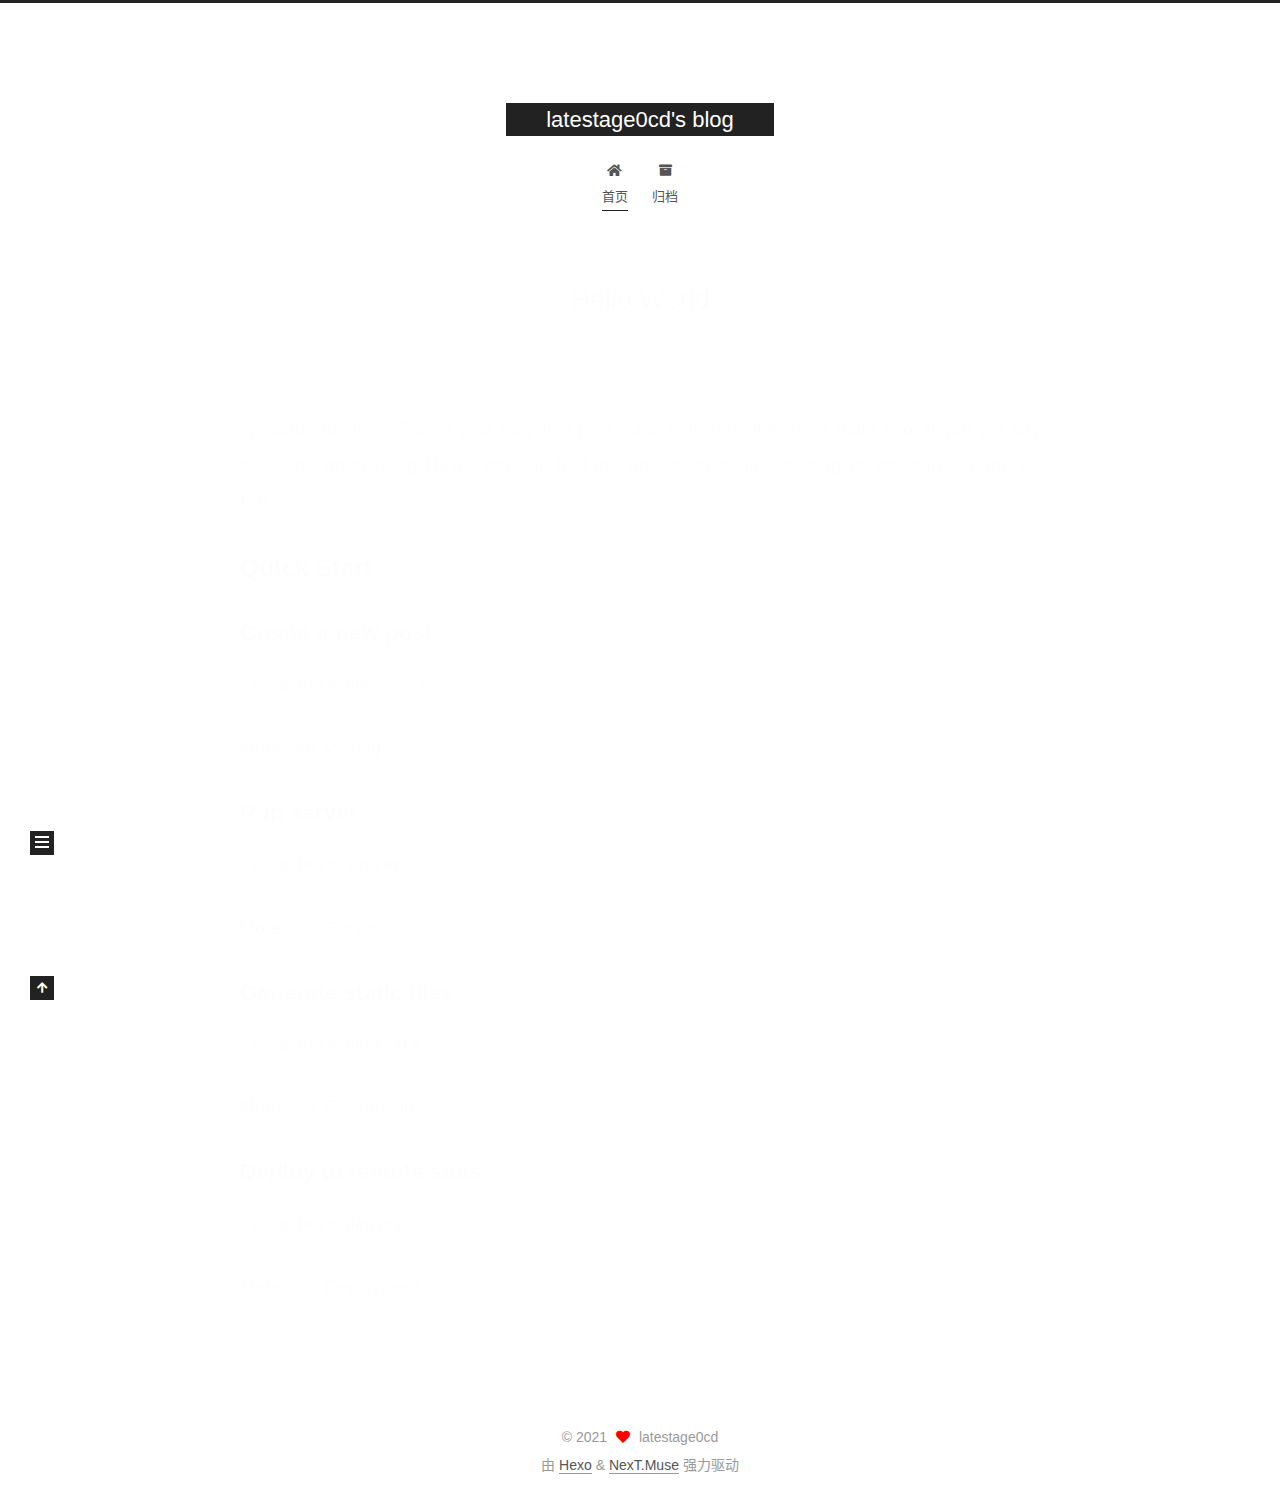
==== commit e8ff879c: "Site updated: 2021-05-01 20:35:48" ====
--- a/index.html
+++ b/index.html
@@ -17,7 +17,7 @@
 
 <script id="hexo-configurations">
     var NexT = window.NexT || {};
-    var CONFIG = {"hostname":"example.com","root":"/","scheme":"Mist","version":"7.8.0","exturl":false,"sidebar":{"position":"left","display":"post","padding":18,"offset":12,"onmobile":false},"copycode":{"enable":false,"show_result":false,"style":null},"back2top":{"enable":true,"sidebar":false,"scrollpercent":false},"bookmark":{"enable":false,"color":"#222","save":"auto"},"fancybox":false,"mediumzoom":false,"lazyload":false,"pangu":false,"comments":{"style":"tabs","active":null,"storage":true,"lazyload":false,"nav":null},"algolia":{"hits":{"per_page":10},"labels":{"input_placeholder":"Search for Posts","hits_empty":"We didn't find any results for the search: ${query}","hits_stats":"${hits} results found in ${time} ms"}},"localsearch":{"enable":false,"trigger":"auto","top_n_per_article":1,"unescape":false,"preload":false},"motion":{"enable":true,"async":false,"transition":{"post_block":"fadeIn","post_header":"slideDownIn","post_body":"slideDownIn","coll_header":"slideLeftIn","sidebar":"slideUpIn"}}};
+    var CONFIG = {"hostname":"example.com","root":"/","scheme":"Muse","version":"7.8.0","exturl":false,"sidebar":{"position":"left","display":"post","padding":18,"offset":12,"onmobile":false},"copycode":{"enable":false,"show_result":false,"style":null},"back2top":{"enable":true,"sidebar":false,"scrollpercent":false},"bookmark":{"enable":false,"color":"#222","save":"auto"},"fancybox":false,"mediumzoom":false,"lazyload":false,"pangu":false,"comments":{"style":"tabs","active":null,"storage":true,"lazyload":false,"nav":null},"algolia":{"hits":{"per_page":10},"labels":{"input_placeholder":"Search for Posts","hits_empty":"We didn't find any results for the search: ${query}","hits_stats":"${hits} results found in ${time} ms"}},"localsearch":{"enable":false,"trigger":"auto","top_n_per_article":1,"unescape":false,"preload":false},"motion":{"enable":true,"async":false,"transition":{"post_block":"fadeIn","post_header":"slideDownIn","post_body":"slideDownIn","coll_header":"slideLeftIn","sidebar":"slideUpIn"}}};
   </script>
 
   <meta property="og:type" content="website">
@@ -311,7 +311,7 @@
   </span>
   <span class="author" itemprop="copyrightHolder">latestage0cd</span>
 </div>
-  <div class="powered-by">由 <a href="https://hexo.io/" class="theme-link" rel="noopener" target="_blank">Hexo</a> & <a href="https://mist.theme-next.org/" class="theme-link" rel="noopener" target="_blank">NexT.Mist</a> 强力驱动
+  <div class="powered-by">由 <a href="https://hexo.io/" class="theme-link" rel="noopener" target="_blank">Hexo</a> & <a href="https://muse.theme-next.org/" class="theme-link" rel="noopener" target="_blank">NexT.Muse</a> 强力驱动
   </div>
 
         
@@ -365,5 +365,6 @@
 
   
 
+
 </body>
 </html>
--- a/css/main.css
+++ b/css/main.css
@@ -1,22 +1,22 @@
 :root {
   --body-bg-color: #fff;
-  --content-bg-color: #f5f5f5;
+  --content-bg-color: #fff;
   --card-bg-color: #f5f5f5;
   --text-color: #555;
   --blockquote-color: #666;
   --link-color: #555;
   --link-hover-color: #222;
-  --brand-color: #222;
-  --brand-hover-color: #222;
+  --brand-color: #fff;
+  --brand-hover-color: #fff;
   --table-row-odd-bg-color: #f9f9f9;
   --table-row-hover-bg-color: #f5f5f5;
-  --menu-item-bg-color: #ddd;
-  --btn-default-bg: transparent;
-  --btn-default-color: var(--link-color);
-  --btn-default-border-color: var(--link-color);
-  --btn-default-hover-bg: transparent;
-  --btn-default-hover-color: var(--link-hover-color);
-  --btn-default-hover-border-color: var(--link-hover-color);
+  --menu-item-bg-color: #f5f5f5;
+  --btn-default-bg: #222;
+  --btn-default-color: #fff;
+  --btn-default-border-color: #222;
+  --btn-default-hover-bg: #fff;
+  --btn-default-hover-color: #222;
+  --btn-default-hover-border-color: #222;
 }
 html {
   line-height: 1.15; /* 1 */
@@ -221,7 +221,7 @@
 }
 a,
 span.exturl {
-  border-bottom: 1px solid #ccc;
+  border-bottom: 1px solid #999;
   color: var(--link-color);
   outline: 0;
   text-decoration: none;
@@ -966,7 +966,7 @@
 }
 .site-meta {
   flex-grow: 1;
-  text-align: left;
+  text-align: center;
 }
 @media (max-width: 767px) {
   .site-meta {
@@ -1168,7 +1168,7 @@
 }
 .links-of-author a::before,
 .links-of-author span.exturl::before {
-  background: #b5def4;
+  background: #ff7132;
   border-radius: 50%;
   content: ' ';
   display: inline-block;
@@ -2141,205 +2141,126 @@
 .tag-cloud a:hover {
   color: var(--link-hover-color) !important;
 }
-hr {
-  height: 2px;
-  margin: 20px 0;
-}
-.btn {
-  padding: 0 10px;
-}
-.headband {
-  display: none;
+.gt-header a,
+.gt-comments a,
+.gt-popup a {
+  border-bottom: none;
+}
+.gt-container .gt-popup .gt-action.is--active::before {
+  top: 0.7em;
+}
+@media (max-width: 767px) {
+  .header-inner,
+  .main-inner,
+  .footer-inner {
+    width: auto;
+  }
+}
+.header-inner {
+  padding-top: 100px;
+}
+@media (max-width: 767px) {
+  .header-inner {
+    padding-top: 50px;
+  }
 }
 .main-inner {
-  padding-bottom: 80px;
-}
-@media (max-width: 767px) {
-  .main-inner {
-    width: auto;
-  }
+  padding-bottom: 60px;
 }
 .content {
-  padding-top: 80px;
+  padding-top: 70px;
 }
 @media (max-width: 767px) {
   .content {
-    padding-top: 60px;
-  }
-}
-.pagination {
-  margin: 120px 0 0;
-  text-align: left;
-}
-@media (max-width: 767px) {
-  .pagination {
-    margin: 80px 10px 0;
-    text-align: center;
-  }
-}
-.footer {
-  background: var(--content-bg-color);
-  color: var(--text-color);
-  padding: 10px 0;
-}
-.footer-inner {
-  text-align: left;
-}
-@media (max-width: 767px) {
-  .footer-inner {
-    text-align: center;
-    width: auto;
-  }
-}
-.header {
-  background: var(--content-bg-color);
-}
-.header-inner {
-  align-items: center;
-  display: flex;
-  padding: 20px 0;
-}
-@media (max-width: 767px) {
-  .header-inner {
-    display: block;
-    padding: 10px 0;
-    width: auto;
-  }
-}
-.site-meta {
-  line-height: normal;
-}
-.site-meta .brand {
-  padding: 2px 1px;
-}
-@media (max-width: 767px) {
-  .site-meta .brand {
-    display: block;
-  }
-}
-.site-meta .site-title {
-  font-weight: bolder;
-}
-.logo-line-before,
-.logo-line-after {
+    padding-top: 35px;
+  }
+}
+embed {
   display: block;
+  margin: 0 auto 25px auto;
+}
+.custom-logo .site-meta-headline {
+  text-align: center;
+}
+.custom-logo .site-title {
+  color: #222;
+  margin: 10px auto 0;
+}
+.custom-logo .site-title a {
+  border: 0;
+}
+.custom-logo-image {
+  background: #fff;
   margin: 0 auto;
-  overflow: hidden;
-  width: 75%;
-}
-@media (max-width: 767px) {
-  .logo-line-before,
-  .logo-line-after {
-    display: none;
-  }
-}
-.logo-line-before i,
-.logo-line-after i {
-  background: var(--brand-color);
-  display: block;
-  height: 2px;
-  position: relative;
-}
-.use-motion .logo-line-before i {
-  left: -100%;
-}
-.use-motion .logo-line-after i {
-  right: -100%;
-}
-.site-subtitle {
-  display: none;
-}
-.site-nav {
-  flex-grow: 1;
+  max-width: 150px;
+  padding: 5px;
+}
+.brand {
+  background: var(--btn-default-bg);
 }
 @media (max-width: 767px) {
   .site-nav {
-    padding: 10px 10px 0;
-  }
-}
-.menu {
-  margin: 0;
-}
-.menu .menu-item {
-  margin: 0;
+    border-bottom: 1px solid #ddd;
+    border-top: 1px solid #ddd;
+    left: 0;
+    margin: 0;
+    padding: 0;
+    width: 100%;
+  }
+}
+@media (max-width: 767px) {
+  .menu {
+    text-align: left;
+  }
+}
+.menu-item-active a,
+.menu .menu-item a:hover,
+.menu .menu-item span.exturl:hover {
+  background: transparent;
+  border-bottom: 1px solid var(--link-hover-color) !important;
+}
+@media (max-width: 767px) {
+  .menu-item-active a,
+  .menu .menu-item a:hover,
+  .menu .menu-item span.exturl:hover {
+    border-bottom: 1px dotted #ddd !important;
+  }
 }
 @media (max-width: 767px) {
   .menu .menu-item {
-    margin-top: 5px;
+    margin: 0 10px;
   }
 }
 .menu .menu-item a,
 .menu .menu-item span.exturl {
-  border-radius: 2px;
-  padding: 0 10px;
-  transition-property: background;
+  border-bottom: 1px solid transparent;
 }
 @media (max-width: 767px) {
   .menu .menu-item a,
   .menu .menu-item span.exturl {
-    text-align: left;
+    padding: 5px 10px;
+  }
+}
+@media (min-width: 768px) {
+  .menu .menu-item .fa,
+  .menu .menu-item .fab,
+  .menu .menu-item .far,
+  .menu .menu-item .fas {
+    display: block;
+    line-height: 2;
+    margin-right: 0;
+    width: 100%;
   }
 }
 .menu .menu-item .badge {
-  background: #fff;
-  border-radius: 10px;
-  color: #555;
+  background: #eee;
   padding: 1px 4px;
-  text-shadow: 1px 1px 0 rgba(0,0,0,0.1);
-}
-.posts-expand.index .post-title,
-.posts-expand.index .post-meta {
-  text-align: left;
-}
-@media (max-width: 767px) {
-  .posts-expand.index .post-title,
-  .posts-expand.index .post-meta {
-    text-align: center;
-  }
-}
-.posts-expand.index .post-meta {
-  margin: 5px 0 20px 0;
-}
-.posts-expand .post-eof {
-  display: none;
-}
-.posts-expand .post-block:not(:first-child) {
-  margin-top: 120px;
-}
-.posts-expand .post-title,
-.posts-expand .post-meta {
-  text-align: center;
-}
-.posts-expand .post-body img {
-  margin-left: 0;
-}
-.posts-expand .post-tags {
-  text-align: left;
-}
-.posts-expand .post-tags a {
-  background: #f5f5f5;
-  border-bottom: none;
-  padding: 1px 5px;
-}
-.posts-expand .post-tags a:hover {
-  background: #ccc;
-}
-.posts-expand .post-nav {
-  margin-top: 40px;
-}
-.post-button {
-  margin-top: 20px;
-  text-align: left;
-}
-.post-button .btn {
-  background: none;
-  border: 0;
-  border-bottom: 2px solid var(--btn-default-border-color);
-  padding: 0;
-  transition-property: border;
-}
-.post-button .btn:hover {
-  border-bottom-color: var(--btn-default-hover-border-color);
+}
+.sub-menu {
+  margin: 10px 0;
+}
+.sub-menu .menu-item {
+  display: inline-block;
 }
 .sidebar {
   left: -320px;
@@ -2376,9 +2297,3 @@
   text-overflow: ellipsis;
   white-space: nowrap;
 }
-.sub-menu {
-  margin: 10px 0;
-}
-.sub-menu .menu-item {
-  display: inline-block;
-}
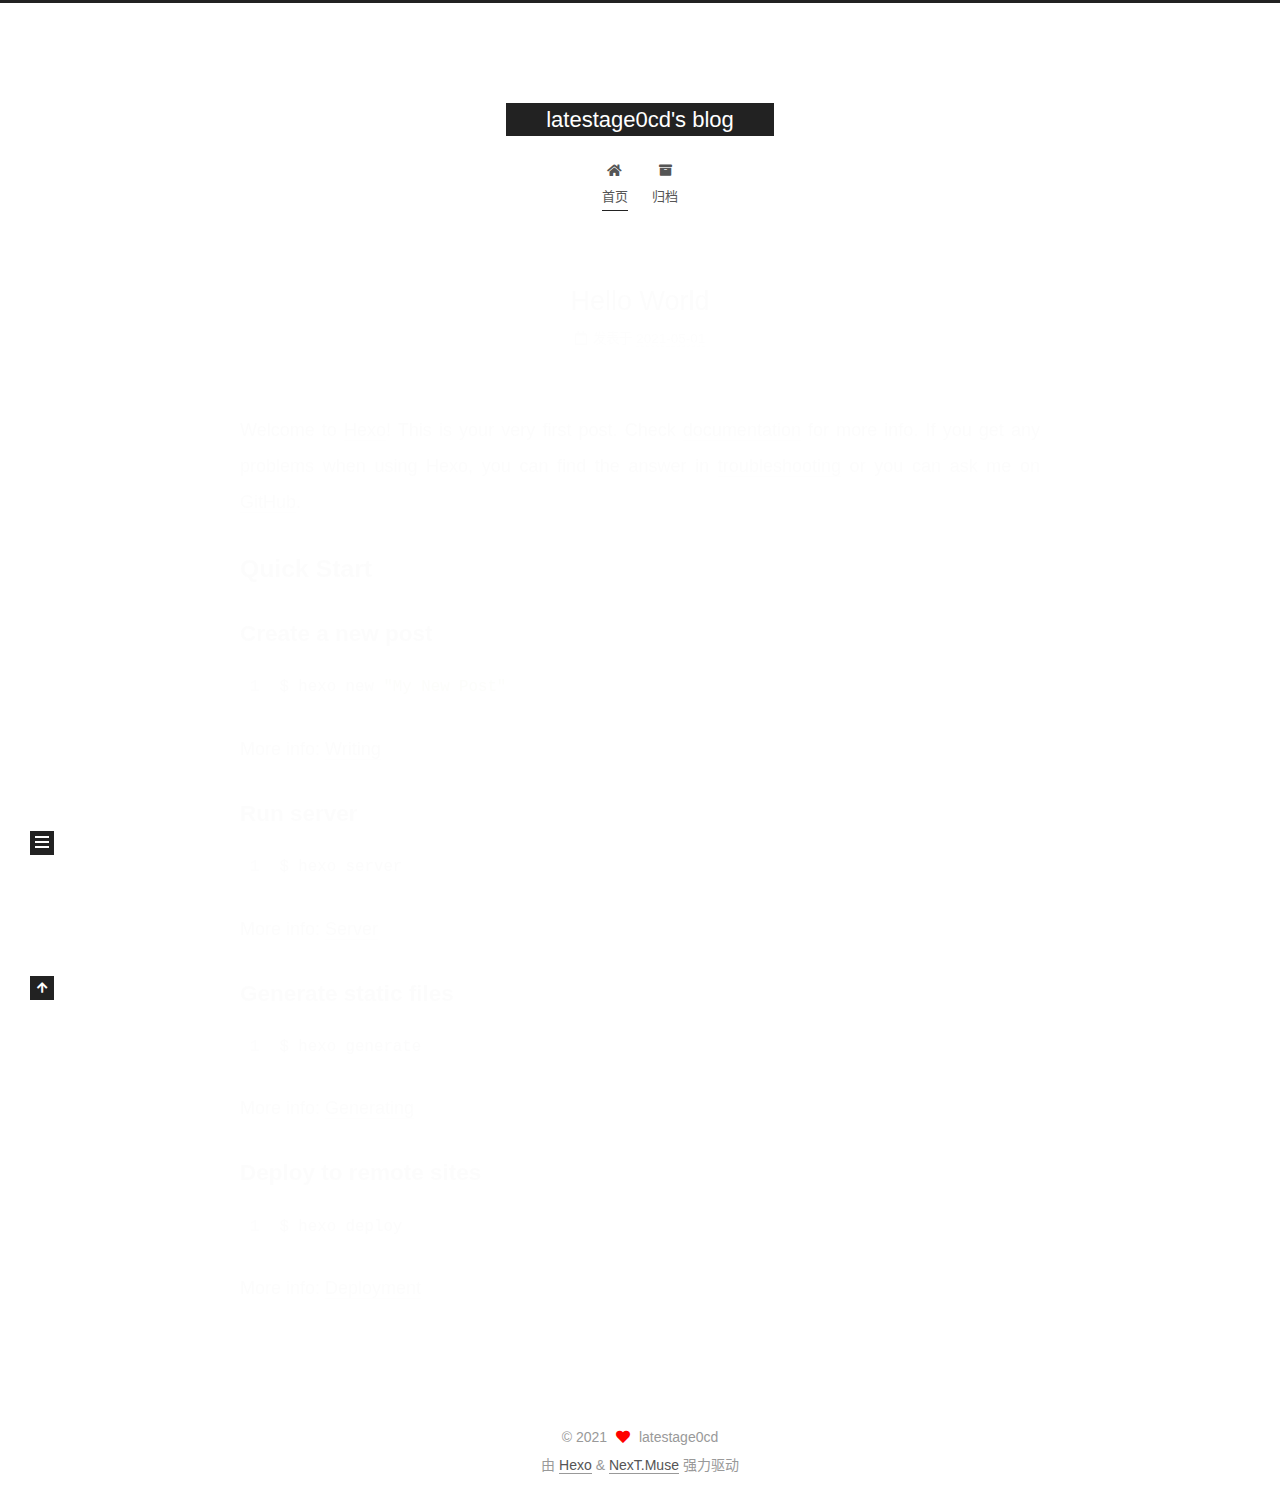
==== commit dacf6243: "Site updated: 2021-05-01 20:42:17" ====
--- a/index.html
+++ b/index.html
@@ -17,7 +17,7 @@
 
 <script id="hexo-configurations">
     var NexT = window.NexT || {};
-    var CONFIG = {"hostname":"example.com","root":"/","scheme":"Muse","version":"7.8.0","exturl":false,"sidebar":{"position":"left","display":"post","padding":18,"offset":12,"onmobile":false},"copycode":{"enable":false,"show_result":false,"style":null},"back2top":{"enable":true,"sidebar":false,"scrollpercent":false},"bookmark":{"enable":false,"color":"#222","save":"auto"},"fancybox":false,"mediumzoom":false,"lazyload":false,"pangu":false,"comments":{"style":"tabs","active":null,"storage":true,"lazyload":false,"nav":null},"algolia":{"hits":{"per_page":10},"labels":{"input_placeholder":"Search for Posts","hits_empty":"We didn't find any results for the search: ${query}","hits_stats":"${hits} results found in ${time} ms"}},"localsearch":{"enable":false,"trigger":"auto","top_n_per_article":1,"unescape":false,"preload":false},"motion":{"enable":true,"async":false,"transition":{"post_block":"fadeIn","post_header":"slideDownIn","post_body":"slideDownIn","coll_header":"slideLeftIn","sidebar":"slideUpIn"}}};
+    var CONFIG = {"hostname":"example.com","root":"/","scheme":"Muse","version":"7.8.0","exturl":false,"sidebar":{"position":"left","display":"post","padding":18,"offset":12,"onmobile":false},"copycode":{"enable":false,"show_result":false,"style":null},"back2top":{"enable":true,"sidebar":false,"scrollpercent":false},"bookmark":{"enable":false,"color":"#222","save":"auto"},"fancybox":false,"mediumzoom":false,"lazyload":false,"pangu":false,"comments":{"style":"tabs","active":"gitalk","storage":true,"lazyload":false,"nav":null,"activeClass":"gitalk"},"algolia":{"hits":{"per_page":10},"labels":{"input_placeholder":"Search for Posts","hits_empty":"We didn't find any results for the search: ${query}","hits_stats":"${hits} results found in ${time} ms"}},"localsearch":{"enable":false,"trigger":"auto","top_n_per_article":1,"unescape":false,"preload":false},"motion":{"enable":true,"async":false,"transition":{"post_block":"fadeIn","post_header":"slideDownIn","post_body":"slideDownIn","coll_header":"slideLeftIn","sidebar":"slideUpIn"}}};
   </script>
 
   <meta property="og:type" content="website">
--- a/css/main.css
+++ b/css/main.css
@@ -1168,7 +1168,7 @@
 }
 .links-of-author a::before,
 .links-of-author span.exturl::before {
-  background: #ff7132;
+  background: #fff;
   border-radius: 50%;
   content: ' ';
   display: inline-block;
